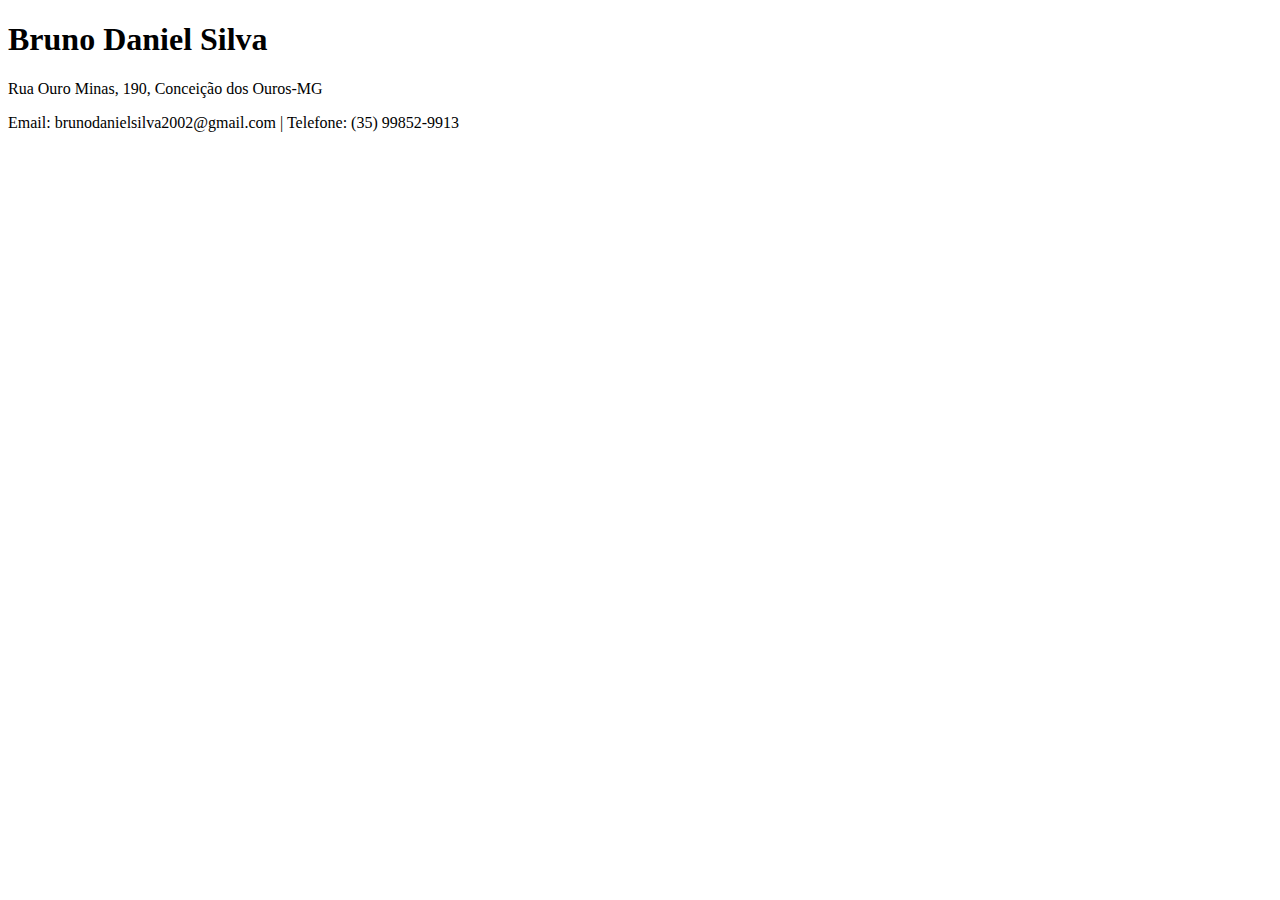
==== index.html @ 1be58fca "first commit" ====
<!DOCTYPE html>
<html>
    <head>
        <title>Minha página pessoal</title>
    </head>
    <body>
        <header>
            <h1>Bruno Daniel Silva</h1>
            <p>Rua Ouro Minas, 190, Conceição dos Ouros-MG</p>
            <p>Email: brunodanielsilva2002@gmail.com | Telefone: (35) 99852-9913</p>
        </header>
    </body>
</html>
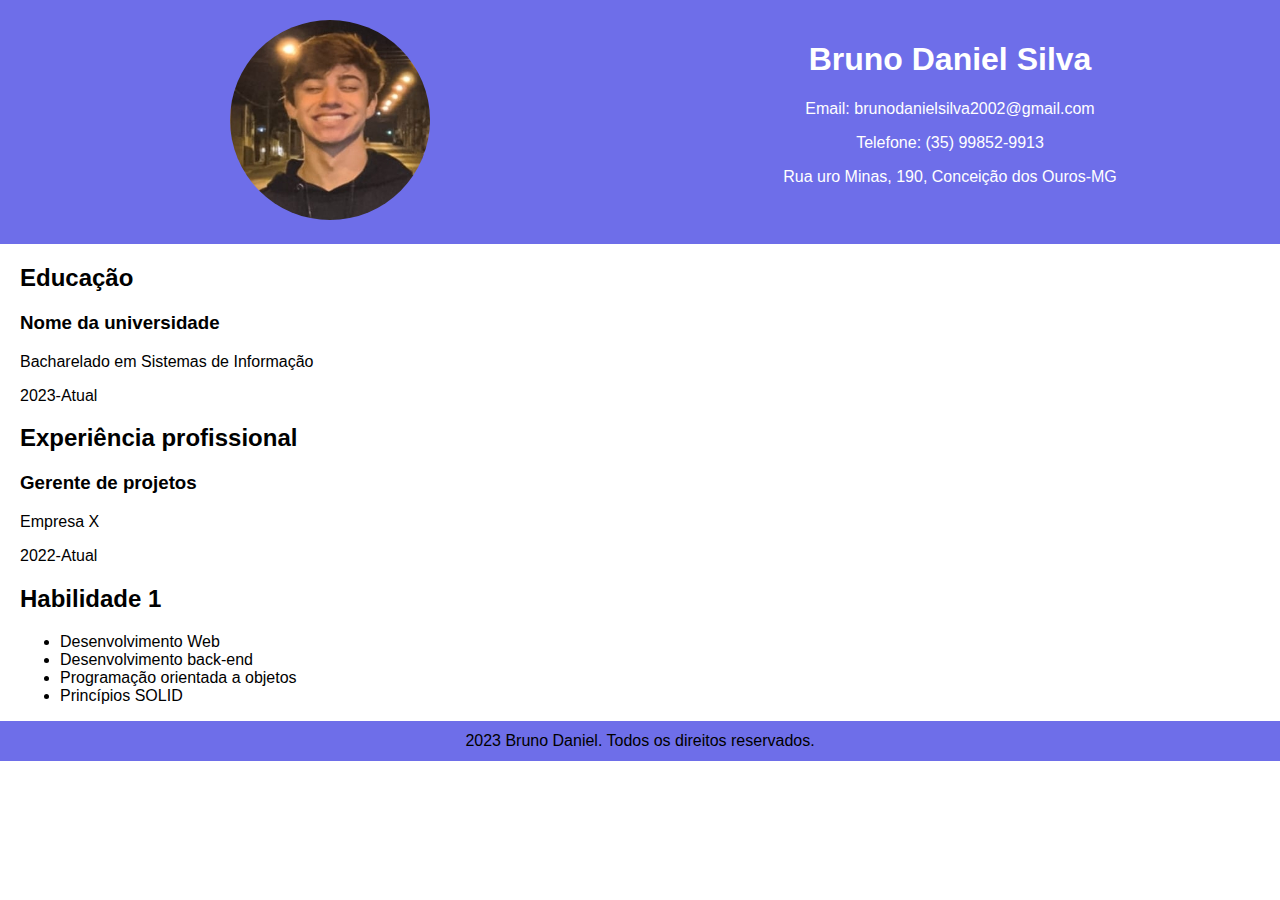
==== commit a28fffa4: "adicionando foto de perfil" ====
--- a/index.html
+++ b/index.html
@@ -2,12 +2,57 @@
 <html>
     <head>
         <title>Minha página pessoal</title>
+        <link rel="stylesheet" href="style.css">
     </head>
     <body>
         <header>
-            <h1>Bruno Daniel Silva</h1>
-            <p>Rua Ouro Minas, 190, Conceição dos Ouros-MG</p>
-            <p>Email: brunodanielsilva2002@gmail.com | Telefone: (35) 99852-9913</p>
+
+            <div id="foto">
+                <img id="foto-perfil" src="foto perfil.jpg" alt="Foto de perfil">
+            </div>
+
+            <div id="informações">
+                <h1>Bruno Daniel Silva</h1>
+                <p>Email: brunodanielsilva2002@gmail.com</p>
+                <p>Telefone: (35) 99852-9913</p>
+                <p>Rua uro Minas, 190, Conceição dos Ouros-MG</p>
+            </div>
+
+
         </header>
+
+        <section class="education">
+            <h2>Educação</h1>
+            <div class="item">
+                <h3>Nome da universidade</h3>
+                <p>Bacharelado em Sistemas de Informação</p>
+                <p>2023-Atual</p>
+            </div>
+        </section>
+
+        <section class="experience">
+            <h2>Experiência profissional</h1>
+            <div class="item">
+                <h3>Gerente de projetos</h3>
+                <p>Empresa X</p>
+                <p>2022-Atual</p>
+            </div>
+        </section>
+
+        <section class="skills">
+                <h2>Habilidade 1</h2>
+                <ul>
+                    <li>Desenvolvimento Web</li>
+                    <li>Desenvolvimento back-end</li>
+                    <li>Programação orientada a objetos</li>
+                    <li>Princípios SOLID</li>
+                </ul>
+            </div>
+        </section>
+
+        <footer>
+            <p>2023 Bruno Daniel. Todos os direitos reservados.</p>
+        </footer>
+
     </body>
 </html>--- a/style.css
+++ b/style.css
@@ -0,0 +1,40 @@
+body{
+    font-family: Arial, Helvetica, sans-serif;
+    margin: 0;
+    padding: 0;
+}
+
+header{
+    background-color: rgb(110, 110, 233);
+    color: white;
+    padding: 20px;
+    text-align: center;
+    display: grid;
+    grid-template-columns: repeat(2, 2fr);
+}
+
+#informações p{
+    text-align: center;
+    align-items: center;
+    justify-content: center;
+}
+
+#foto-perfil{
+    border-radius: 50%;
+    height: 200px;
+    width: 200px;
+}
+
+section{
+    padding: 0px 20px 0px 20px;
+}
+
+footer p{
+    display: flex;
+    background-color: rgb(110, 110, 233);
+    justify-content: center;
+    text-align: center;
+    align-items: center;
+    margin: 0%;
+    height: 40px;
+}